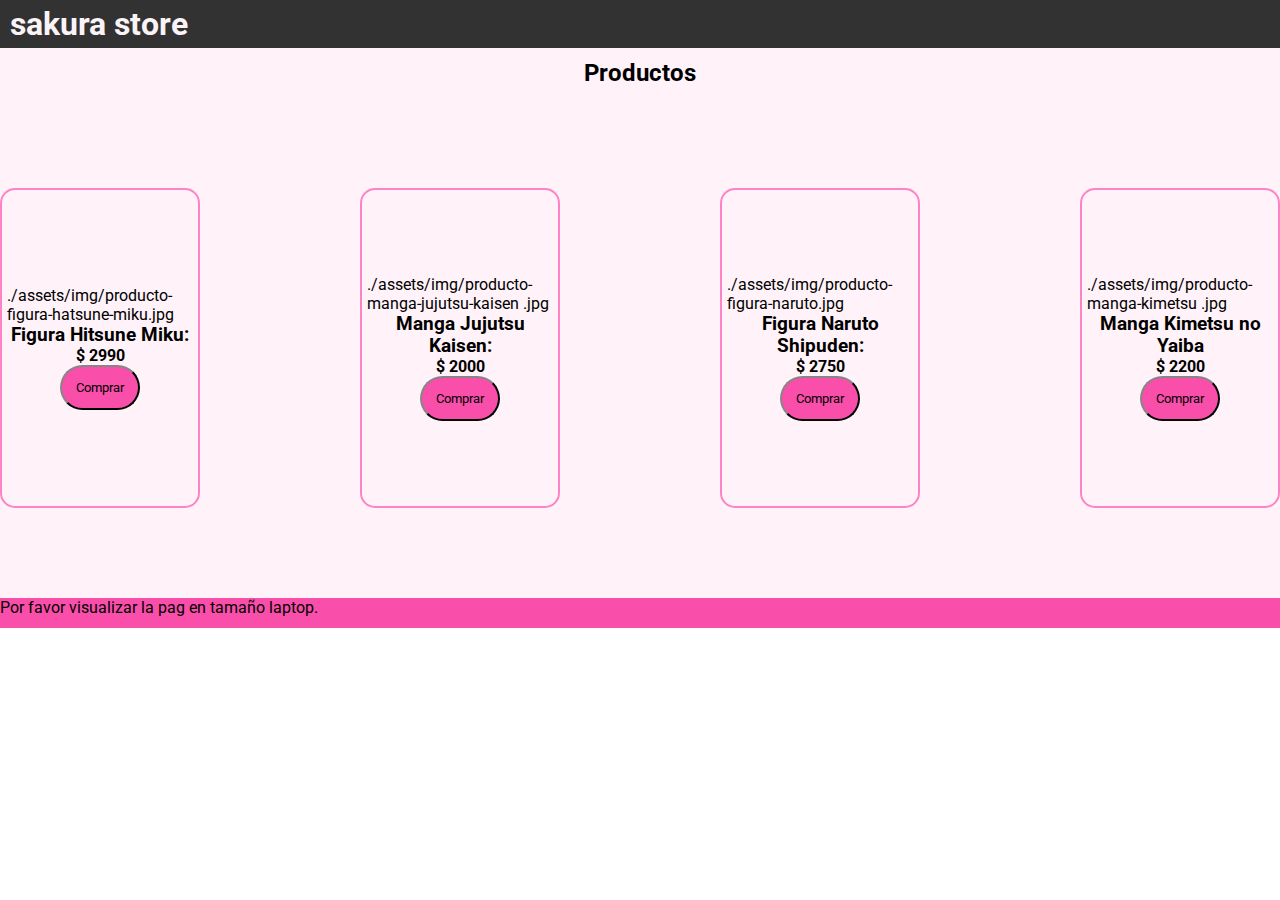
==== index.html @ b9f83447 "creando cards con js" ====
<!DOCTYPE html>
<html lang="es">
<head>
    <meta charset="UTF-8">
    <meta http-equiv="X-UA-Compatible" content="IE=edge">
    <meta name="viewport" content="width=device-width, initial-scale=1.0">
    <link rel="stylesheet" href="./css/styles.css">
    <script defer  src="./js/index.js"></script>
    <title>Sakura Comiqueria</title>
</head>
<body>
    <header>
        <h1>sakura store</h1>
    </header>
    <main>
        <h2>Productos</h2>
        <section class="container" id="container">

        </section>

    </main>
    <footer>
        <p>Por favor visualizar la pag en tamaño laptop.</p>
    </footer>
</body>
</html>
---- css/styles.css ----
@import url('https://fonts.googleapis.com/css2?family=Roboto:wght@400;700&display=swap');

* {
    box-sizing: border-box;
    margin: 0;
    padding: 0;
    font-family: 'Roboto', sans-serif;
}

header{
    background-color: #323232;
    color: #faf3f7;
    padding: 5px 10px ;
}

main{
    background-color: #FFF2F9;
    height: 550px;
}

.container{
    width: 100%;
    height: 500px;
    justify-items: center;
    align-items: center;
    display: flex;
    justify-content: space-between;
}

h2{
    height: 50px;
    display: flex;
    justify-content: center;
    align-items: center;
    padding: 5px 10px;
}

img{
    height: 200px;
}

.nombre{
    text-align: center;
}

.precio{
    text-align: center;

}

.comprar{
    background-color: #FA4EAB;
    border-color:#323232;
    border-radius: 30px;
    height: 45px;
    width: 80px;
}

.card{
    display: flex;
    flex-direction: column;
    align-items: center;
    justify-content: center;
    border: solid #FE83C6 2px;
    padding: 5px;
    width: 200px;
    border-radius: 15px;
    height: 320px;
}

footer{
    background-color: #FA4EAB;
    height: 30px;
}
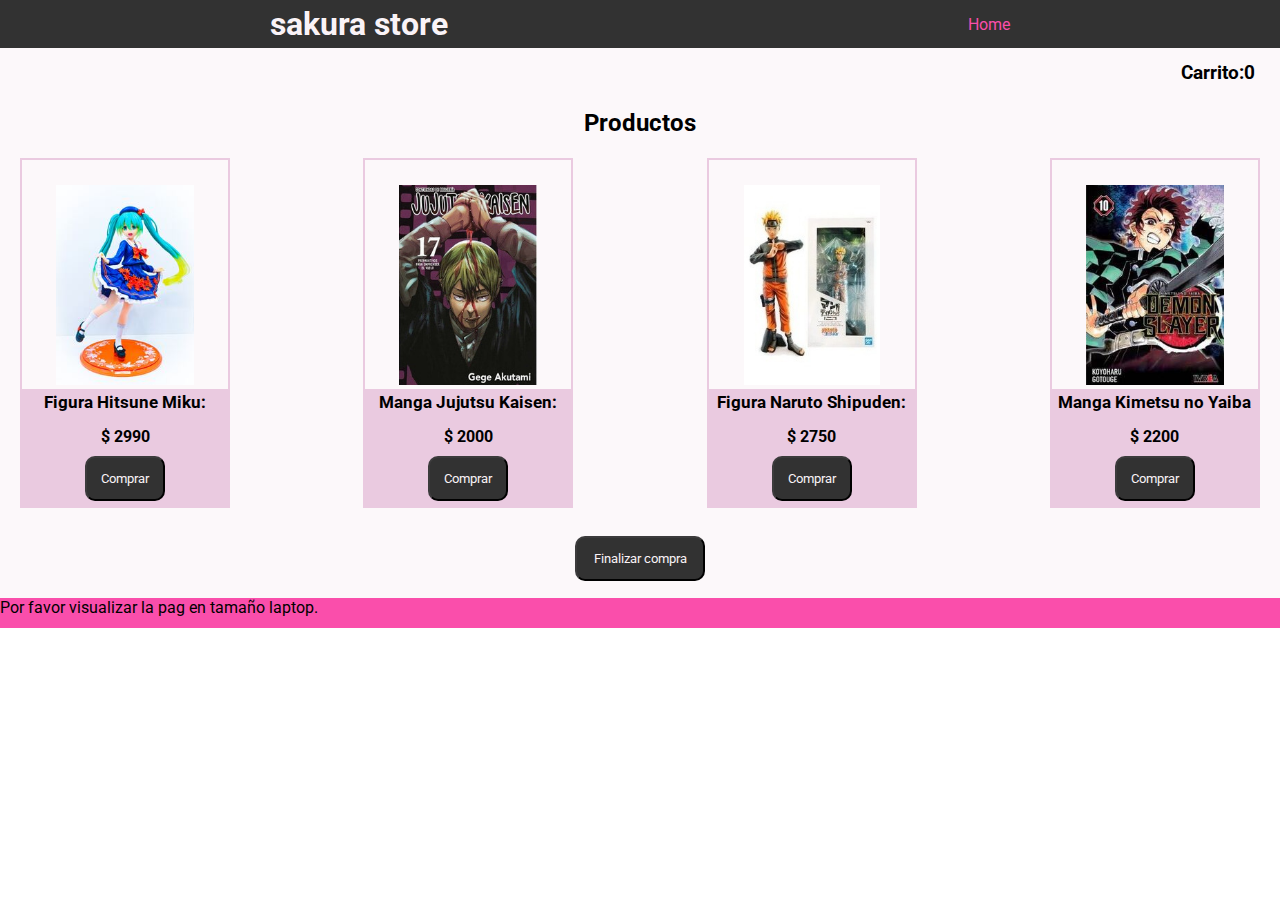
==== commit 5aff1d6e: "agragando boton finalizar compra" ====
--- a/index.html
+++ b/index.html
@@ -1,26 +1,33 @@
 <!DOCTYPE html>
 <html lang="es">
+
 <head>
     <meta charset="UTF-8">
     <meta http-equiv="X-UA-Compatible" content="IE=edge">
     <meta name="viewport" content="width=device-width, initial-scale=1.0">
     <link rel="stylesheet" href="./css/styles.css">
-    <script defer  src="./js/index.js"></script>
+    <script defer src="./js/index.js"></script>
     <title>Sakura Comiqueria</title>
 </head>
+
 <body>
     <header>
         <h1>sakura store</h1>
+        <a href="./index.html">Home</a>
     </header>
     <main>
+        <div class="divCarrito">
+            <h3 class="carrito">Carrito:<span class="carritoCantidad">0</span></h3>
+        </div>
         <h2>Productos</h2>
-        <section class="container" id="container">
-
+        <section class="container" id="container"></section>
+        <section class="finalizarCompra">
+            <button class="botonFin" id="botonFin">Finalizar compra</button>
         </section>
-
     </main>
     <footer>
         <p>Por favor visualizar la pag en tamaño laptop.</p>
     </footer>
 </body>
+
 </html>--- a/css/styles.css
+++ b/css/styles.css
@@ -7,27 +7,45 @@
     font-family: 'Roboto', sans-serif;
 }
 
-header{
-    background-color: #323232;
-    color: #faf3f7;
-    padding: 5px 10px ;
-}
-
-main{
-    background-color: #FFF2F9;
-    height: 550px;
-}
-
-.container{
-    width: 100%;
-    height: 500px;
+header {
+    background-color: #323232;
+    color: #faf3f7;
+    padding: 5px 10px;
+    display: flex;
+    justify-content: space-around;
+    align-items: center;
+}
+
+main {
+    background-color: #fcf8fa;
+    height: 100%;
+}
+
+a {
+    text-decoration: none;
+    color: #FA4EAB;
+}
+
+.container {
+    width: 100%;
+    height: 370px;
     justify-items: center;
     align-items: center;
     display: flex;
     justify-content: space-between;
-}
-
-h2{
+    padding: 2px 20px 2px 20px;
+}
+
+.divCarrito {
+    width: 100%;
+    height: 40px;
+    display: flex;
+    justify-content: flex-end;
+    align-items: center;
+    padding: 25px;
+}
+
+h2 {
     height: 50px;
     display: flex;
     justify-content: center;
@@ -35,40 +53,175 @@
     padding: 5px 10px;
 }
 
-img{
+img {
     height: 200px;
 }
 
-.nombre{
+.botonCompra {
+    background-color: #323232;
+    border-color: #3c3b3c;
+    color: #faf3f7;
+    border-radius: 10px;
+    height: 45px;
+    width: 80px;
+}
+
+.botonCompra:hover {
+    background-color: #FA4EAB;
+    color: #323232;
+    border-color: #FA4EAB;
+}
+
+.card {
+    display: flex;
+    flex-direction: column;
+    align-items: center;
+    justify-content: space-between;
+    border: solid #eacae0 2px;
+    padding-top: 25px;
+    width: 210px;
+    height: 350px;
+}
+
+.divInfoProducto {
+    width: 100%;
+    height: 40%;
+    background-color: #eacae0;
+    display: flex;
+    flex-direction: column;
+    align-items: center;
+    justify-content: space-between;
+}
+
+.nombre {
+    line-height: 1.6;
+    font-size: 17px;
     text-align: center;
 }
 
-.precio{
+.precio {
+    padding: 5px;
     text-align: center;
-
-}
-
-.comprar{
-    background-color: #FA4EAB;
-    border-color:#323232;
-    border-radius: 30px;
-    height: 45px;
-    width: 80px;
-}
-
-.card{
-    display: flex;
+}
+
+.comprar {
+    padding-bottom: 5px;
+}
+
+.finalizarCompra {
+    width: 100%;
+    height: 80px;
+    display: flex;
+    justify-content: center;
+    align-items: center;
+}
+
+.botonFin {
+    background-color: #323232;
+    border-color: #3c3b3c;
+    color: #faf3f7;
+    border-radius: 10px;
+    height: 45px;
+    width: 130px;
+}
+
+.botonFin:hover {
+    background-color: #FA4EAB;
+    color: #323232;
+    border-color: #FA4EAB;
+}
+
+
+footer {
+    background-color: #FA4EAB;
+    height: 30px;
+}
+
+/*checkout*/
+
+.divTabla {
+    width: 100%;
+    display: flex;
+    align-items: center;
+    justify-content: center;
+}
+
+.tablaCheckout {
+    width: 700px;
+    table-layout: fixed;
+    border-collapse: collapse;
+    border: 3px solid #eacae0;
+}
+
+th,
+td {
+    padding: 20px;
+}
+
+.containerTotalCompra {
+    width: 100%;
+    height: 100px;
+    display: flex;
+    justify-content: center;
+    align-items: center;
+}
+
+.botonEliminarItem {
+    background-color: #323232;
+    border-color: #3c3b3c;
+    color: #faf3f7;
+    border-radius: 10px;
+    height: 45px;
+    width: 130px;
+}
+
+.botonEliminarItem:hover {
+    background-color: #FA4EAB;
+    color: #323232;
+    border-color: #FA4EAB;
+}
+
+.sectionFinalizarCompra {
+    width: 100%;
+    height: 100px;
+    display: flex;
+    justify-content: center;
+    align-items: center;
+}
+
+.botonFinalizarCompra {
+    background-color: #323232;
+    border-color: #3c3b3c;
+    color: #faf3f7;
+    border-radius: 10px;
+    height: 45px;
+    width: 130px;
+}
+
+.botonFinalizarCompra:hover {
+    background-color: #FA4EAB;
+    color: #323232;
+    border-color: #FA4EAB;
+}
+
+.divSaludoFinal {
+    width: 100%;
+    height: 245px;
+    display: flex;
+    align-items: center;
+    justify-content: center;
     flex-direction: column;
-    align-items: center;
-    justify-content: center;
-    border: solid #FE83C6 2px;
-    padding: 5px;
-    width: 200px;
-    border-radius: 15px;
-    height: 320px;
-}
-
-footer{
-    background-color: #FA4EAB;
-    height: 30px;
+}
+
+.parrafoSaludoFinal {
+    font-size: 20px;
+}
+
+.volverHome {
+    background-color: #323232;
+    border-color: #3c3b3c;
+    color: #faf3f7;
+    border-radius: 10px;
+    height: 45px;
+    width: 130px;
 }